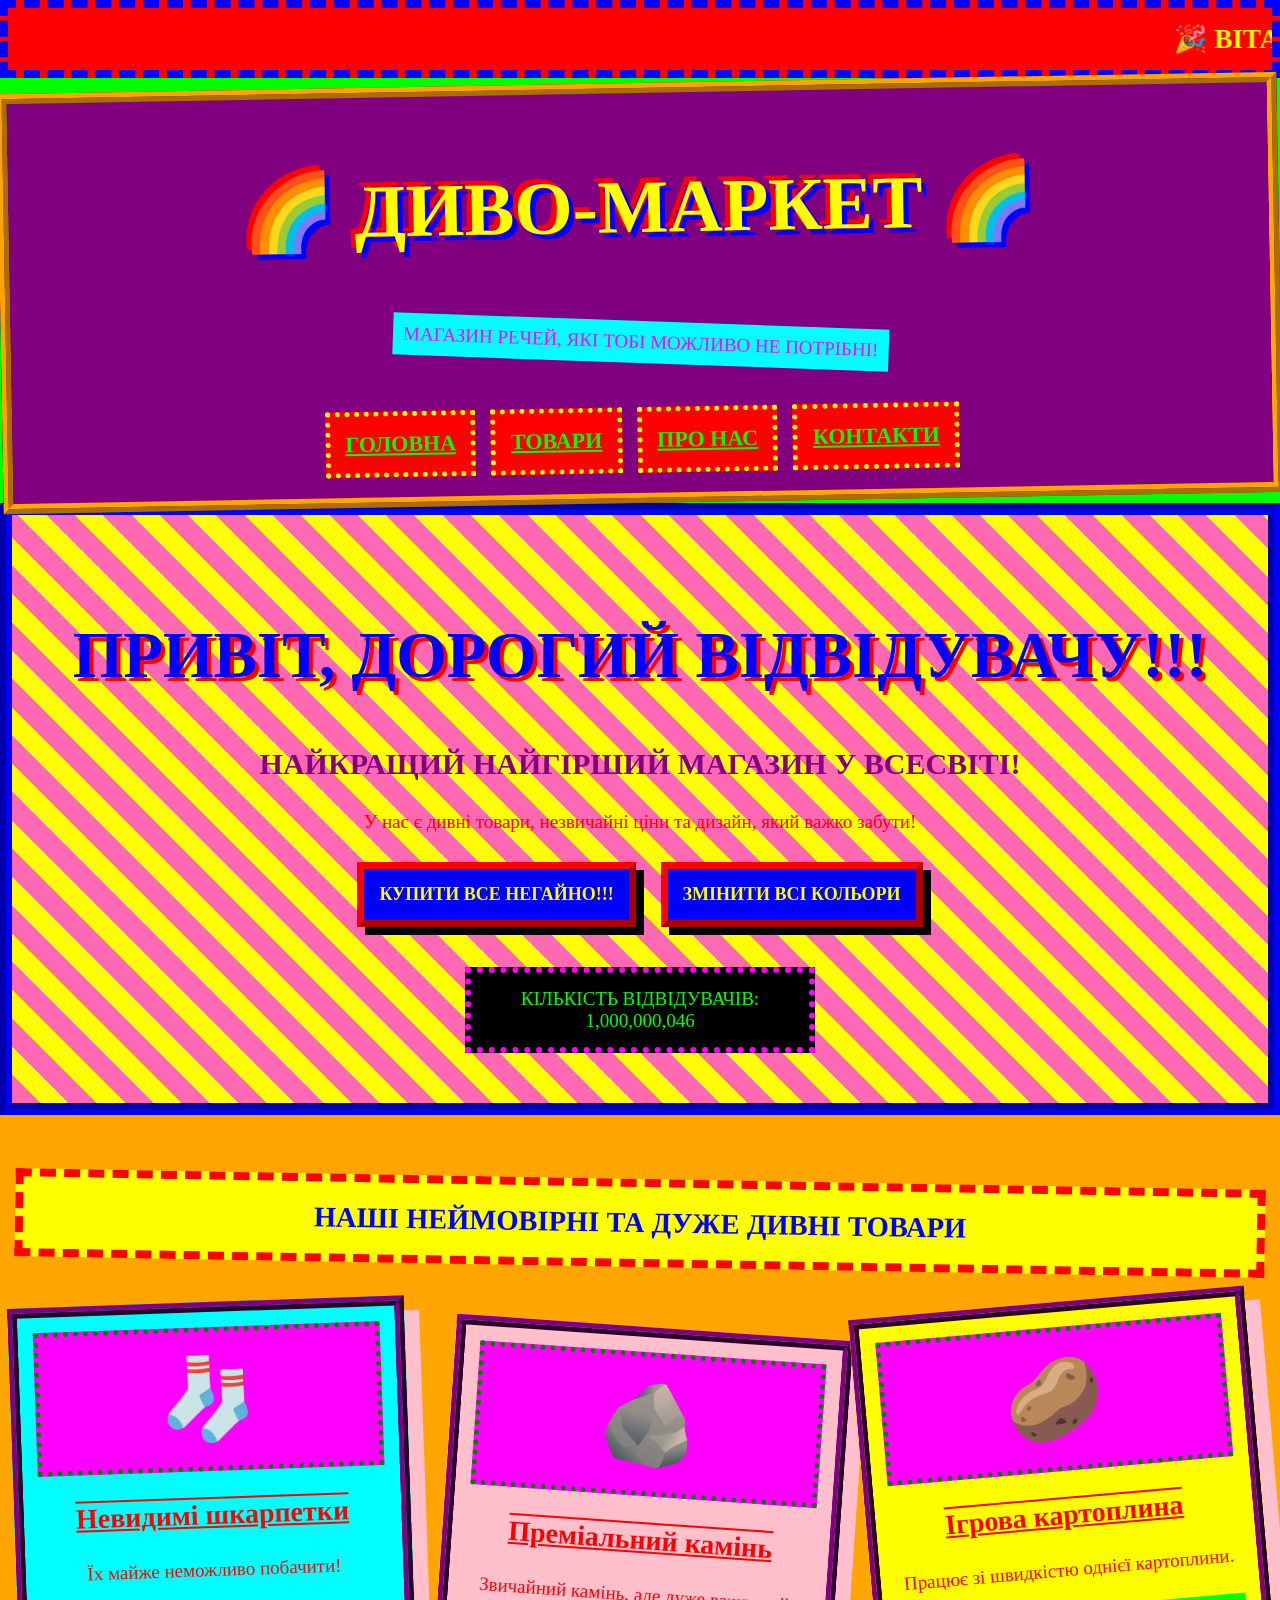
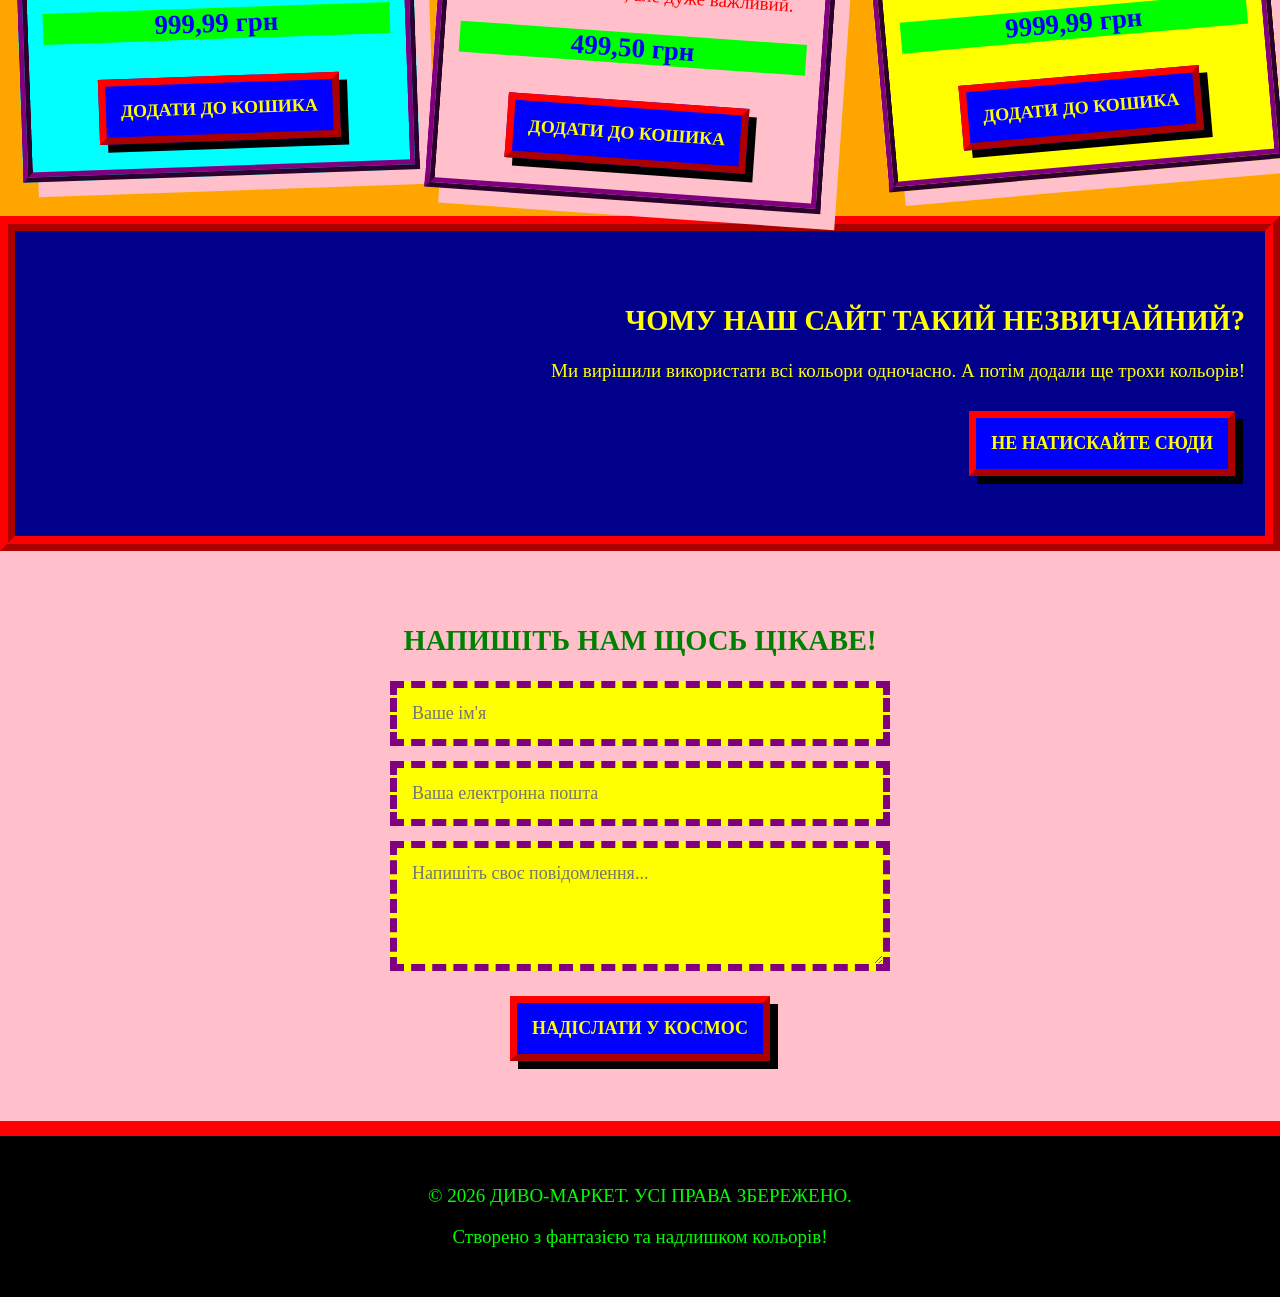
==== best.html @ f5586009 "added content" ====
<!doctype html>
<html lang="en">
  <head>
    <meta charset="UTF-8" />
    <meta name="viewport" content="width=device-width, initial-scale=1.0" />
    <title>UGLYSHOP!!! BEST WEBSITE EVER!!!</title>
    <link rel="stylesheet" href="style.css" />
    <style>
      * {
        box-sizing: border-box;
        cursor: crosshair;
      }

      html {
        scroll-behavior: smooth;
      }

      body {
        margin: 0;
        background: lime;
        color: red;
        font-family: "Comic Sans MS", cursive;
        font-size: 19px;
        overflow-x: hidden;
      }

      .top-banner {
        background: red;
        color: yellow;
        font-size: 27px;
        font-weight: bold;
        padding: 15px;
        border: 8px dashed blue;
      }

      header {
        background: purple;
        text-align: center;
        padding: 20px;
        border: 10px ridge orange;
        transform: rotate(-1deg);
      }

      .logo {
        color: yellow;
        font-size: clamp(35px, 8vw, 75px);
        text-shadow:
          5px 5px blue,
          -5px -5px red;
        animation: wobble 0.4s infinite alternate;
      }

      .subtitle {
        background: cyan;
        color: magenta;
        display: inline-block;
        padding: 10px;
        transform: rotate(3deg);
      }

      nav {
        display: flex;
        justify-content: center;
        flex-wrap: wrap;
        gap: 15px;
        margin-top: 25px;
      }

      nav a {
        color: lime;
        background: red;
        padding: 15px;
        border: 5px dotted yellow;
        font-size: 22px;
        font-weight: bold;
      }

      nav a:hover {
        background: yellow;
        color: blue;
        font-size: 30px;
        transform: rotate(15deg);
      }

      .hero {
        background: repeating-linear-gradient(
          45deg,
          hotpink,
          hotpink 20px,
          yellow 20px,
          yellow 40px
        );
        text-align: center;
        padding: 50px 15px;
        border: 12px groove blue;
      }

      .hero h2 {
        color: blue;
        font-size: clamp(32px, 7vw, 65px);
        text-shadow: 4px 4px red;
      }

      .rotating {
        font-size: 30px;
        color: purple;
        font-weight: bold;
        animation: spin 5s linear infinite;
      }

      button {
        background: blue;
        color: yellow;
        border: 7px outset red;
        padding: 15px;
        margin: 10px;
        font-family: inherit;
        font-weight: bold;
        font-size: 18px;
        box-shadow: 8px 8px 0 black;
        transition: all 0.1s;
      }

      button:hover {
        background: lime;
        color: red;
        transform: rotate(-8deg) scale(1.15);
      }

      button:active {
        transform: scale(0.7);
      }

      .counter {
        background: black;
        color: lime;
        margin: 30px auto 0;
        padding: 15px;
        max-width: 350px;
        border: 6px dotted magenta;
      }

      #products {
        padding: 40px 15px;
        background: orange;
      }

      .products-title {
        text-align: center;
        color: blue;
        background: yellow;
        padding: 20px;
        border: 8px dashed red;
        transform: rotate(1deg);
      }

      .products {
        display: grid;
        grid-template-columns: repeat(3, minmax(0, 1fr));
        gap: 30px;
        margin-top: 35px;
      }

      .product {
        min-width: 0;
        background: cyan;
        color: red;
        padding: 15px;
        text-align: center;
        border: 10px ridge purple;
        box-shadow: 15px 15px 0 pink;
        transform: rotate(-2deg);
      }

      .product:nth-child(2) {
        transform: rotate(4deg) translateY(25px);
        background: pink;
      }

      .product:nth-child(3) {
        transform: rotate(-5deg);
        background: yellow;
      }

      .product-image {
        font-size: 80px;
        background: magenta;
        border: 5px dotted green;
        padding: 20px;
      }

      .product h3 {
        font-size: 28px;
        text-decoration: underline overline;
      }

      .price {
        color: blue;
        background: lime;
        font-size: 27px;
        font-weight: bold;
      }

      #about {
        background: darkblue;
        color: yellow;
        padding: 50px 20px;
        text-align: right;
        border: 15px ridge red;
      }

      #contact {
        background: pink;
        color: green;
        padding: 50px 20px;
        text-align: center;
      }

      input,
      textarea {
        display: block;
        width: min(90%, 500px);
        margin: 15px auto;
        padding: 15px;
        background: yellow;
        color: red;
        border: 7px dashed purple;
        font-family: inherit;
        font-size: 18px;
      }

      textarea {
        min-height: 130px;
      }

      footer {
        background: black;
        color: lime;
        padding: 30px;
        text-align: center;
        border-top: 15px solid red;
      }

      .popup {
        display: none;
        position: fixed;
        z-index: 100;
        top: 25%;
        left: 10%;
        width: 80%;
        background: yellow;
        color: red;
        border: 12px ridge purple;
        padding: 25px;
        text-align: center;
        box-shadow: 0 0 0 9999px rgb(0 0 0 / 50%);
        animation: wobble 0.3s infinite alternate;
      }

      .popup.show {
        display: block;
      }

      #closePopup {
        float: right;
        margin: 0;
        padding: 5px 12px;
      }

      @keyframes wobble {
        from {
          transform: rotate(-2deg);
        }
        to {
          transform: rotate(2deg);
        }
      }

      @keyframes spin {
        from {
          transform: rotate(0deg);
        }
        to {
          transform: rotate(360deg);
        }
      }

      /* IT GETS EVEN WORSE ON SMALL SCREENS */

      @media (max-width: 700px) {
        .products {
          grid-template-columns: 1fr;
        }

        nav {
          flex-direction: column;
        }

        .product,
        .product:nth-child(2),
        .product:nth-child(3) {
          transform: rotate(1deg);
        }
      }
    </style>
  </head>
  <body>
    <marquee class="top-banner">
      🎉 ВІТАЄМО НА НАЙДИВНІШОМУ САЙТІ!!! 🎉 ТУТ УСЕ ЯСКРАВЕ, НЕЗРУЧНЕ І ДУЖЕ
      ЦІКАВЕ!!!
    </marquee>

    <header>
      <h1 class="logo">🌈 ДИВО-МАРКЕТ 🌈</h1>
      <p class="subtitle">МАГАЗИН РЕЧЕЙ, ЯКІ ТОБІ МОЖЛИВО НЕ ПОТРІБНІ!</p>

      <nav>
        <a href="#home">ГОЛОВНА</a>
        <a href="#products">ТОВАРИ</a>
        <a href="#about">ПРО НАС</a>
        <a href="#contact">КОНТАКТИ</a>
      </nav>
    </header>

    <main id="home">
      <section class="hero">
        <h2>ПРИВІТ, ДОРОГИЙ ВІДВІДУВАЧУ!!!</h2>

        <p class="rotating">НАЙКРАЩИЙ НАЙГІРШИЙ МАГАЗИН У ВСЕСВІТІ!</p>

        <p>
          У нас є дивні товари, незвичайні ціни та дизайн, який важко забути!
        </p>

        <button id="buyNow">КУПИТИ ВСЕ НЕГАЙНО!!!</button>
        <button id="changeBg">ЗМІНИТИ ВСІ КОЛЬОРИ</button>

        <div class="counter">
          КІЛЬКІСТЬ ВІДВІДУВАЧІВ:
          <span id="visitorCount">999999999</span>
        </div>
      </section>

      <section id="products">
        <h2 class="products-title">НАШІ НЕЙМОВІРНІ ТА ДУЖЕ ДИВНІ ТОВАРИ</h2>

        <div class="products">
          <div class="product">
            <div class="product-image">🧦</div>
            <h3>Невидимі шкарпетки</h3>
            <p>Їх майже неможливо побачити!</p>
            <p class="price">999,99 грн</p>
            <button class="addCart">ДОДАТИ ДО КОШИКА</button>
          </div>

          <div class="product">
            <div class="product-image">🪨</div>
            <h3>Преміальний камінь</h3>
            <p>Звичайний камінь, але дуже важливий.</p>
            <p class="price">499,50 грн</p>
            <button class="addCart">ДОДАТИ ДО КОШИКА</button>
          </div>

          <div class="product">
            <div class="product-image">🥔</div>
            <h3>Ігрова картоплина</h3>
            <p>Працює зі швидкістю однієї картоплини.</p>
            <p class="price">9999,99 грн</p>
            <button class="addCart">ДОДАТИ ДО КОШИКА</button>
          </div>
        </div>
      </section>

      <section id="about">
        <h2>ЧОМУ НАШ САЙТ ТАКИЙ НЕЗВИЧАЙНИЙ?</h2>
        <p>
          Ми вирішили використати всі кольори одночасно. А потім додали ще трохи
          кольорів!
        </p>
        <button id="secretButton">НЕ НАТИСКАЙТЕ СЮДИ</button>
      </section>

      <section id="contact">
        <h2>НАПИШІТЬ НАМ ЩОСЬ ЦІКАВЕ!</h2>
        <input type="text" placeholder="Ваше ім'я" />
        <input type="email" placeholder="Ваша електронна пошта" />
        <textarea placeholder="Напишіть своє повідомлення..."></textarea>
        <button id="sendMessage">НАДІСЛАТИ У КОСМОС</button>
      </section>
    </main>

    <footer>
      <p>© 2026 ДИВО-МАРКЕТ. УСІ ПРАВА ЗБЕРЕЖЕНО.</p>
      <p>Створено з фантазією та надлишком кольорів!</p>
    </footer>

    <div id="popup" class="popup">
      <button id="closePopup">ЗАКРИТИ ✖</button>
      <h2>ВІТАЄМО!!! 🎉</h2>
      <p>ВИ ОТРИМАЛИ УЯВНИЙ ПОДАРУНОК!</p>
    </div>

    <script>
      const buyNow = document.getElementById("buyNow");
      const changeBg = document.getElementById("changeBg");
      const popup = document.getElementById("popup");
      const visitorCount = document.getElementById("visitorCount");

      const horribleColors = [
        "lime",
        "hotpink",
        "yellow",
        "cyan",
        "orange",
        "red",
        "magenta",
      ];

      let cartCount = 0;

      // Make the buy button extremely dramatic.
      buyNow.addEventListener("click", () => {
        alert(
          "ERROR 404: MONEY NOT FOUND!!!\n" + "You bought absolutely nothing.",
        );

        document.body.style.background =
          horribleColors[Math.floor(Math.random() * horribleColors.length)];
      });

      // Randomly ruin the entire website's background.
      changeBg.addEventListener("click", () => {
        document.body.style.background =
          horribleColors[Math.floor(Math.random() * horribleColors.length)];

        document.body.style.color =
          horribleColors[Math.floor(Math.random() * horribleColors.length)];

        document.querySelectorAll(".product").forEach((product) => {
          product.style.transform = `rotate(${Math.random() * 30 - 15}deg)`;

          product.style.background =
            horribleColors[Math.floor(Math.random() * horribleColors.length)];
        });
      });

      // Every product button lies about the shopping experience.
      document.querySelectorAll(".addCart").forEach((button) => {
        button.addEventListener("click", () => {
          cartCount++;

          button.textContent = "YOU GOT SCAMMED!!!";

          alert(
            "ITEM ADDED TO IMAGINARY CART!!!\n" + "Items in cart: " + cartCount,
          );
        });
      });

      // The forbidden button does something ridiculous.
      document.getElementById("secretButton").addEventListener("click", () => {
        document.body.style.transform = "rotate(1deg)";

        document.body.style.filter = "hue-rotate(180deg)";

        alert("WHY DID YOU CLICK IT?!?!");

        setTimeout(() => {
          document.body.style.transform = "";
          document.body.style.filter = "";
        }, 1500);
      });

      // Contact form: completely useless but functional as a demo.
      document.getElementById("sendMessage").addEventListener("click", () => {
        alert(
          "YOUR MESSAGE HAS BEEN SENT!!!\n" +
            "To absolutely nobody. Congratulations.",
        );
      });

      // Popup appears after a short delay.
      setTimeout(() => {
        popup.classList.add("show");
      }, 5000);

      document.getElementById("closePopup").addEventListener("click", () => {
        popup.classList.remove("show");
      });

      // Fake visitor counter.
      let visitors = 999999999;

      setInterval(() => {
        visitors += Math.floor(Math.random() * 100);

        visitorCount.textContent = visitors.toLocaleString();
      }, 1500);

      // Randomly rotate headings because why not.
      setInterval(() => {
        const headings = document.querySelectorAll("h2");

        headings.forEach((heading) => {
          heading.style.transform = `rotate(${Math.random() * 12 - 6}deg)`;
        });
      }, 2000);
    </script>
  </body>
</html>
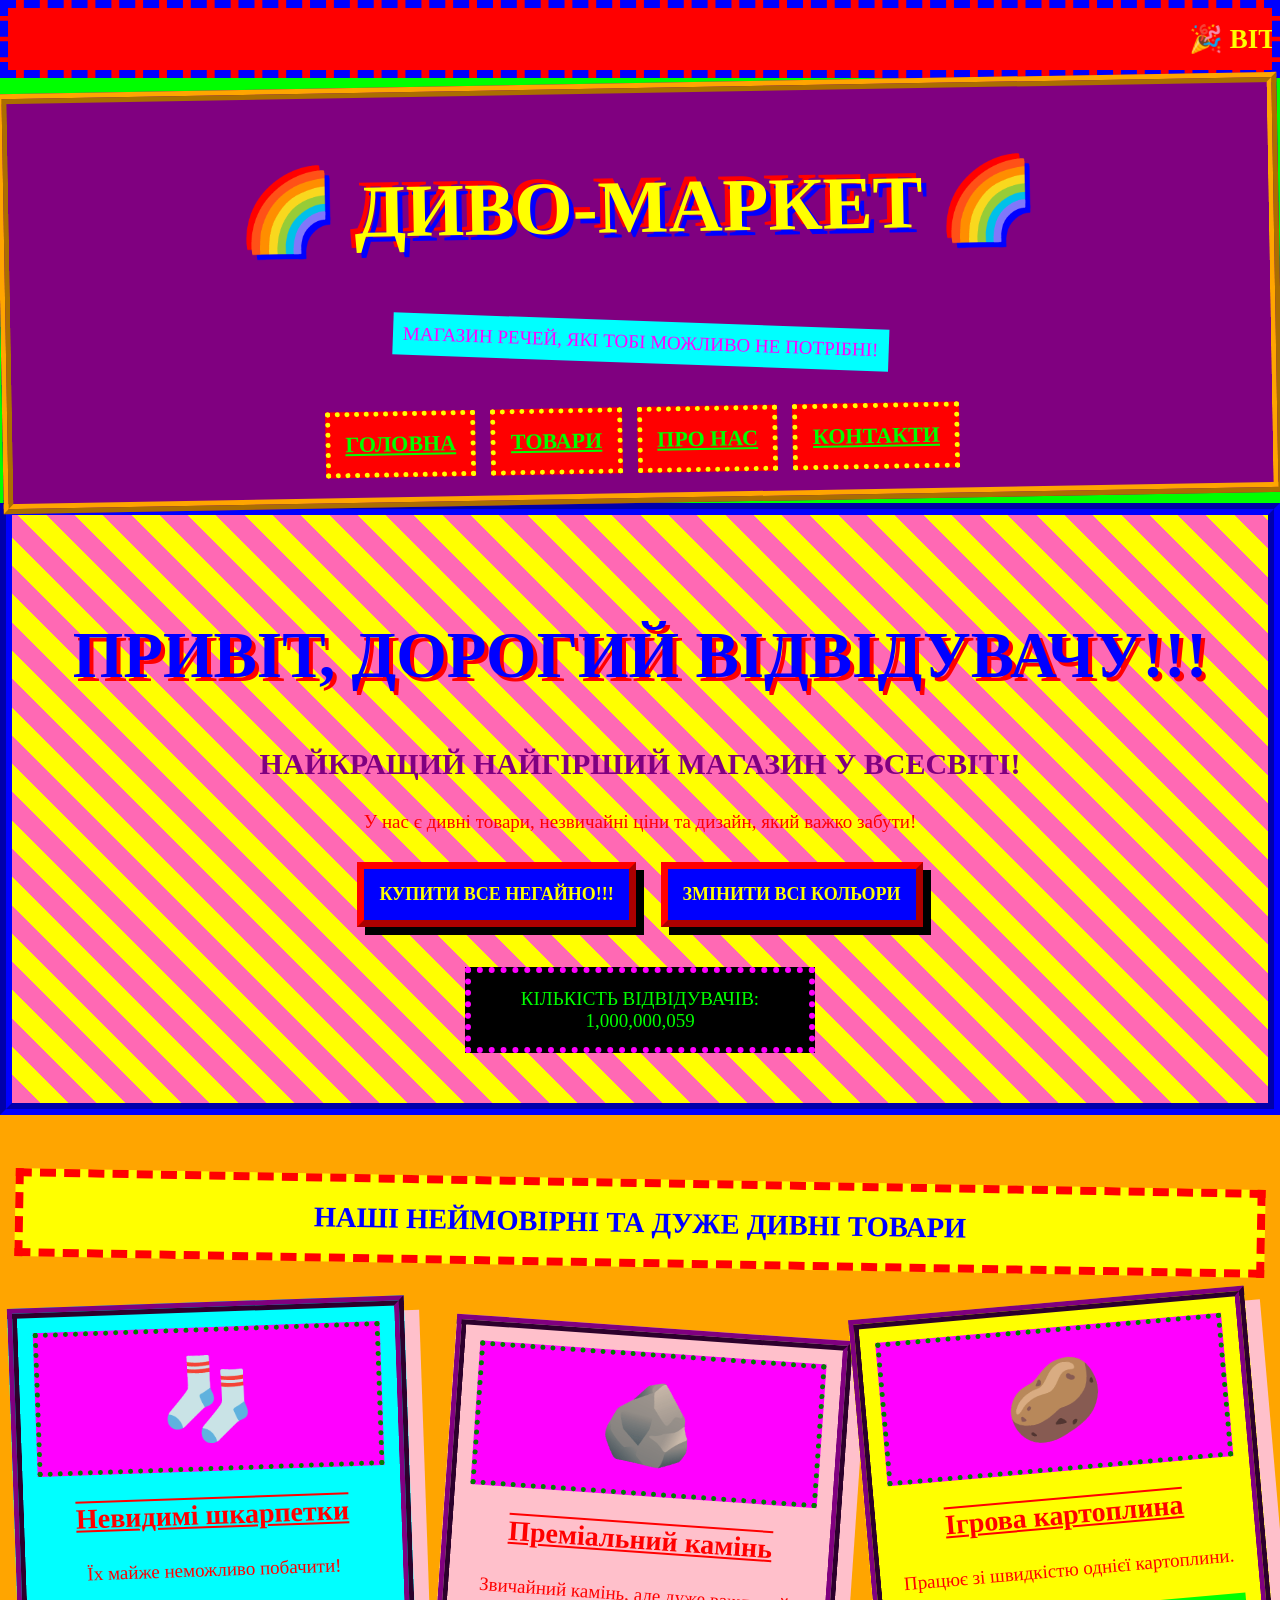
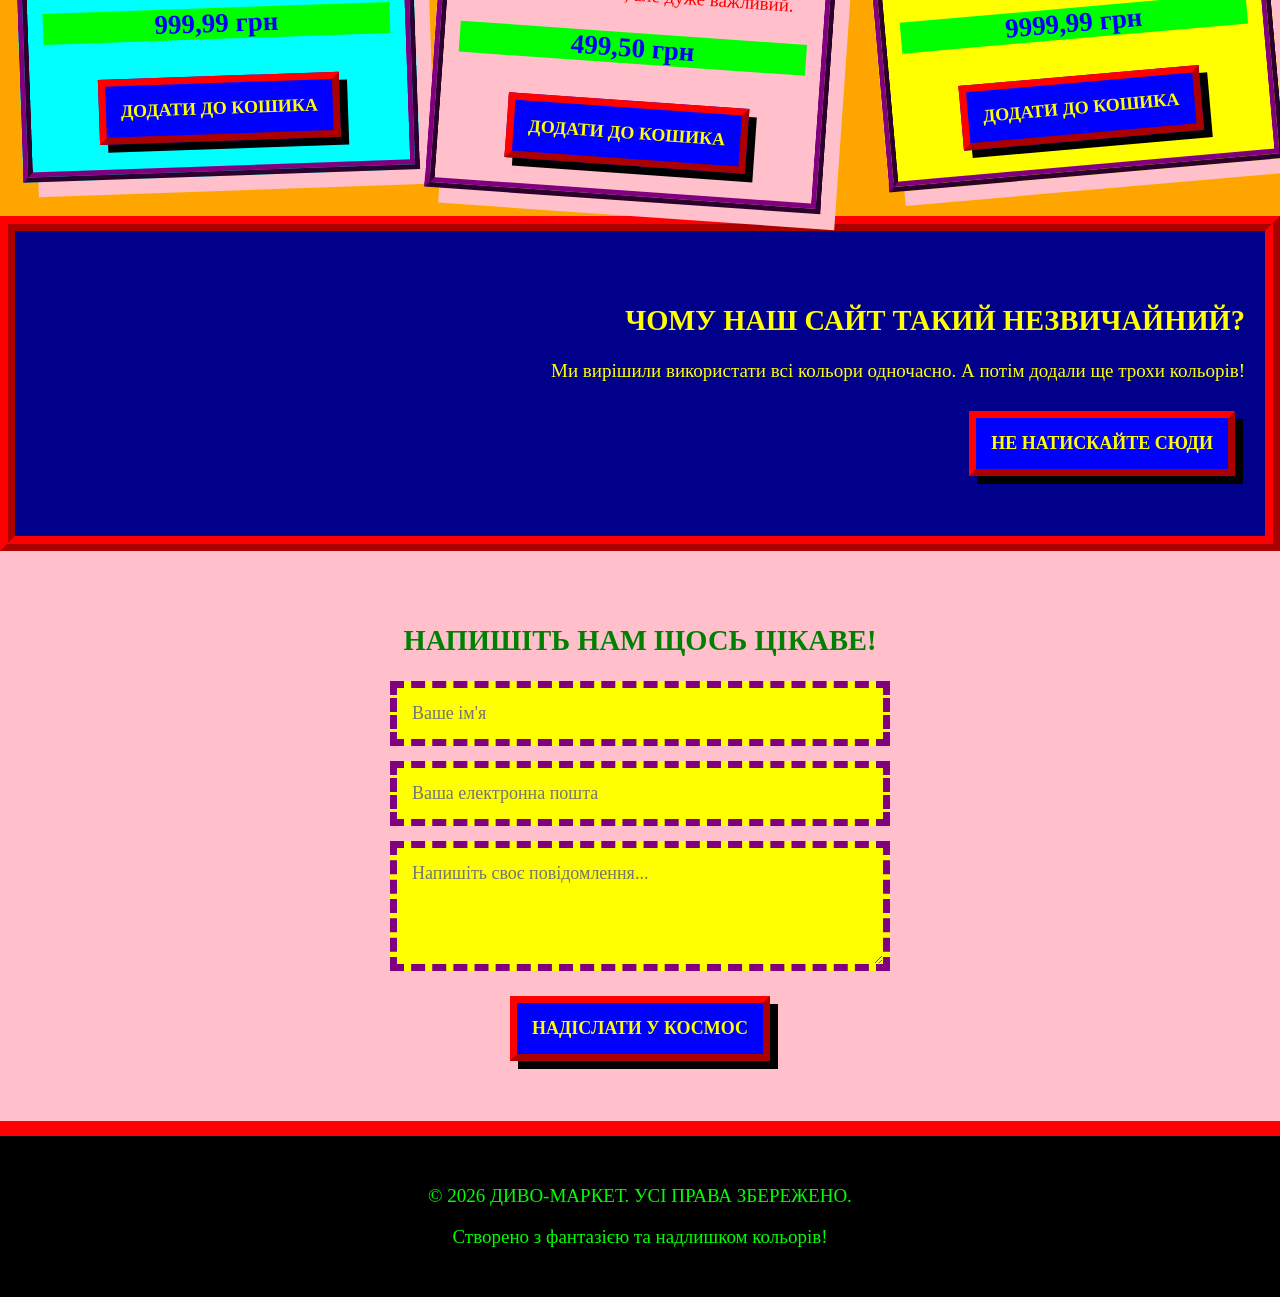
==== commit 48ecbb30: "added 3rd site example" ====
--- a/best.html
+++ b/best.html
@@ -3,7 +3,7 @@
   <head>
     <meta charset="UTF-8" />
     <meta name="viewport" content="width=device-width, initial-scale=1.0" />
-    <title>UGLYSHOP!!! BEST WEBSITE EVER!!!</title>
+    <title>Найкращий магазин у світі!!!</title>
     <link rel="stylesheet" href="style.css" />
     <style>
       * {
